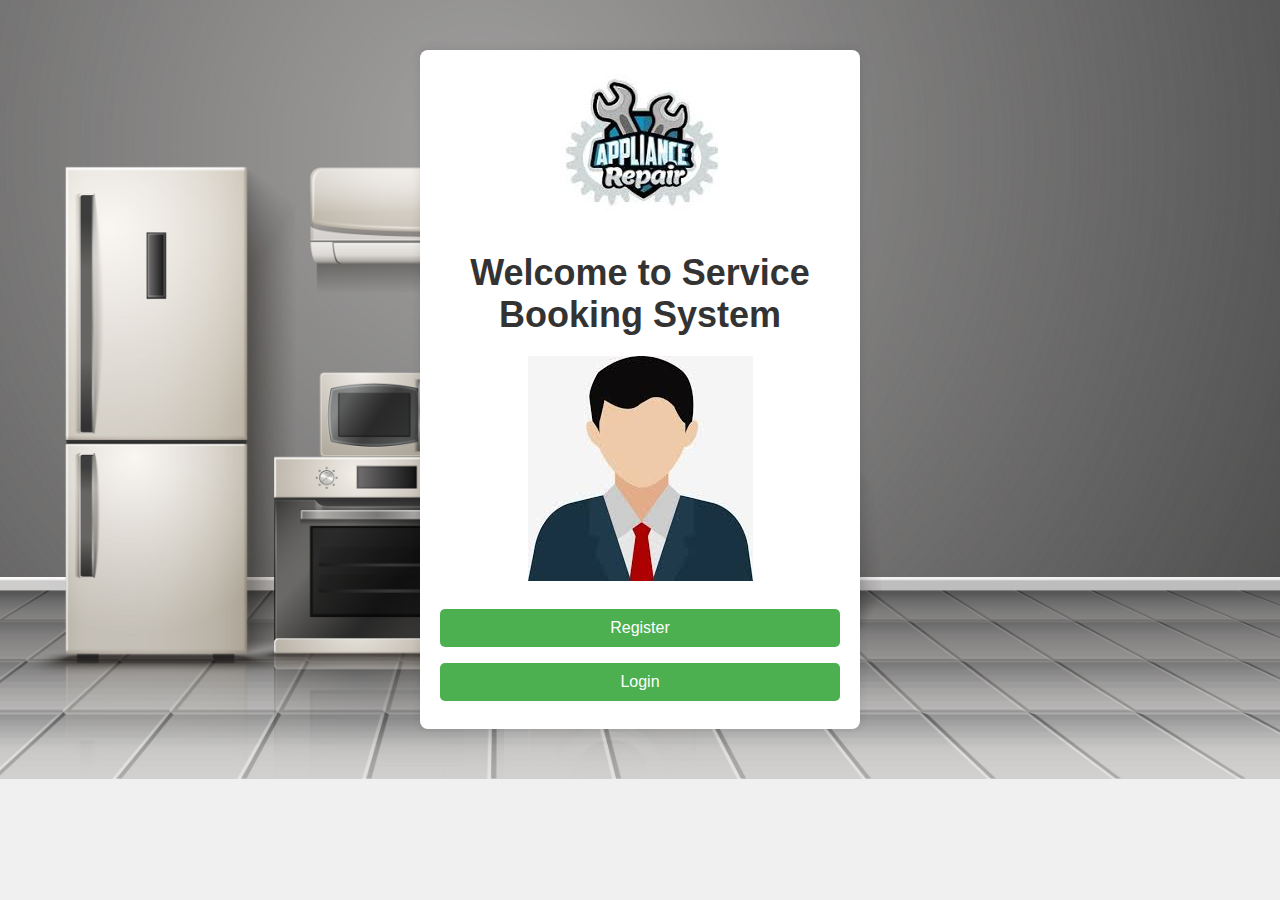
==== index.html @ 63eb2758 "Add files via upload" ====
<!DOCTYPE html>
<html lang="en">
    <head>
        <meta charset="UTF-8">
        <meta name="viewport" content="width=device-width, initial-scale=1.0">
        <title>Service Booking System</title>
        <link rel="stylesheet" href="styles.css">
    </head>
    <body>
        <div class="container">
            <img src="logo.jpeg" alt="Service Booking System Logo" class="logo">
            <h1>Welcome to Service Booking System</h1>
            <!-- Add an image for illustration -->
            <img src="illustration.jpeg" alt="Illustration"
                class="illustration">
            <div>
                <button onclick="goToRegistration()">Register</button>
                <a href="login.html"><button>Login</button></a>
            </div>
        </div>

        <script src="script.js"></script>
    </body>
</html>
---- styles.css ----
/* Global Styles */
body {
    font-family: Arial, sans-serif;
    background-color: #f4f4f4;
    margin: 0;
    padding: 0;
}

.container {
    max-width: 400px;
    margin: 100px auto;
    padding: 20px;
    background-color: #fff;
    border-radius: 8px;
    box-shadow: 0 0 10px rgba(0, 0, 0, 0.1);
}

h1 {
    text-align: center;
    color: #333;
}

input[type="text"],
input[type="email"],
input[type="password"],
textarea {
    width: 100%;
    padding: 10px;
    margin: 8px 0;
    border: 1px solid #ccc;
    border-radius: 5px;
    box-sizing: border-box;
}

button {
    width: 100%;
    padding: 10px;
    margin: 8px 0;
    border: none;
    border-radius: 5px;
    background-color: #4caf50;
    color: #fff;
    font-size: 16px;
    cursor: pointer;
}

button:hover {
    background-color: #45a049;
}

p {
    text-align: center;
    margin-top: 10px;
    color: #333;
}

/* Styling for Registration Page */
#registration-message {
    color: #4caf50;
}

/* Styling for Login Page */
#login-message {
    color: #4caf50;
}
.illustration {
    display: block;
    margin: 20px auto;
    max-width: 100%;
    height: auto;
}
.logo {
    display: block;
    margin: 0 auto; /* Center the logo horizontally */
    max-width: 100%; /* Ensure the logo doesn't exceed its container's width */
    height: auto; /* Maintain aspect ratio */
}

body {
    font-family: Arial, sans-serif;
    background-image: url('background.jpg'); /* Replace 'background.jpg' with the path to your background image */
    background-size: cover; /* Cover the entire viewport */
    background-position: center; /* Center the background image */
    background-repeat: no-repeat; /* Prevent background image from repeating */
    margin: 0;
    padding: 0;
}
/* styles.css */

/* Resetting default margin and padding */
body, ul {
    margin: 0;
    padding: 0;
}

/* Setting up basic styles */
.container {
    max-width: 800px;
    margin: 0 auto;
    text-align: center;
    padding: 20px;
}

h1 {
    font-size: 36px;
    margin-bottom: 20px;
}

.service-list {
    list-style: none;
}

.service-list li {
    margin-bottom: 10px;
}

.service-list li a {
    display: block;
    background-color: #3498db;
    color: #fff;
    text-decoration: none;
    padding: 10px 20px;
    border-radius: 5px;
    transition: background-color 0.3s ease;
}

.service-list li a:hover {
    background-color: #2980b9;
}
/* styles.css */

.container {
    margin: 0 auto;
    max-width: 600px;
    padding: 20px;
}

h1 {
    text-align: center;
}

.service-list {
    list-style-type: none;
    padding: 0;
}

.service-list li {
    margin-bottom: 10px;
}

.service-list li a {
    display: block;
    padding: 10px;
    background-color: #f0f0f0;
    text-decoration: none;
    color: #333;
    border-radius: 5px;
    transition: background-color 0.3s ease;
}

.service-list li a:hover {
    background-color: #ccc;
}

/* styles.css */

.cleaning-options {
    list-style-type: none;
    padding: 0;
}

.cleaning-options li {
    margin-bottom: 10px;
}

.cleaning-options li a {
    display: block;
    padding: 10px;
    background-color: #4caf50;
    text-decoration: none;
    color: #333;
    border-radius: 5px;
    transition: background-color 0.3s ease;
}

.cleaning-options li a:hover {
    background-color: #ccc;
}   


body {
    font-family: Arial, sans-serif;
    margin: 0;
    padding: 0;
    background-color: #f0f0f0;
    text-align: center;
}
.container {
    max-width: 400px;
    margin: 50px auto;
    padding: 20px;
    background-color: #fff;
    border-radius: 8px;
    box-shadow: 0 0 10px rgba(0,0,0,0.1);
}
.form-group {
    margin-bottom: 20px;
    text-align: left;
}
label {
    display: block;
    margin-bottom: 5px;
}
input[type="text"],
select {
    width: 100%;
    padding: 10px;
    font-size: 16px;
    border: 1px solid #ccc;
    border-radius: 4px;
    box-sizing: border-box;
}

button:hover {
    background-color: #0056b3;
}
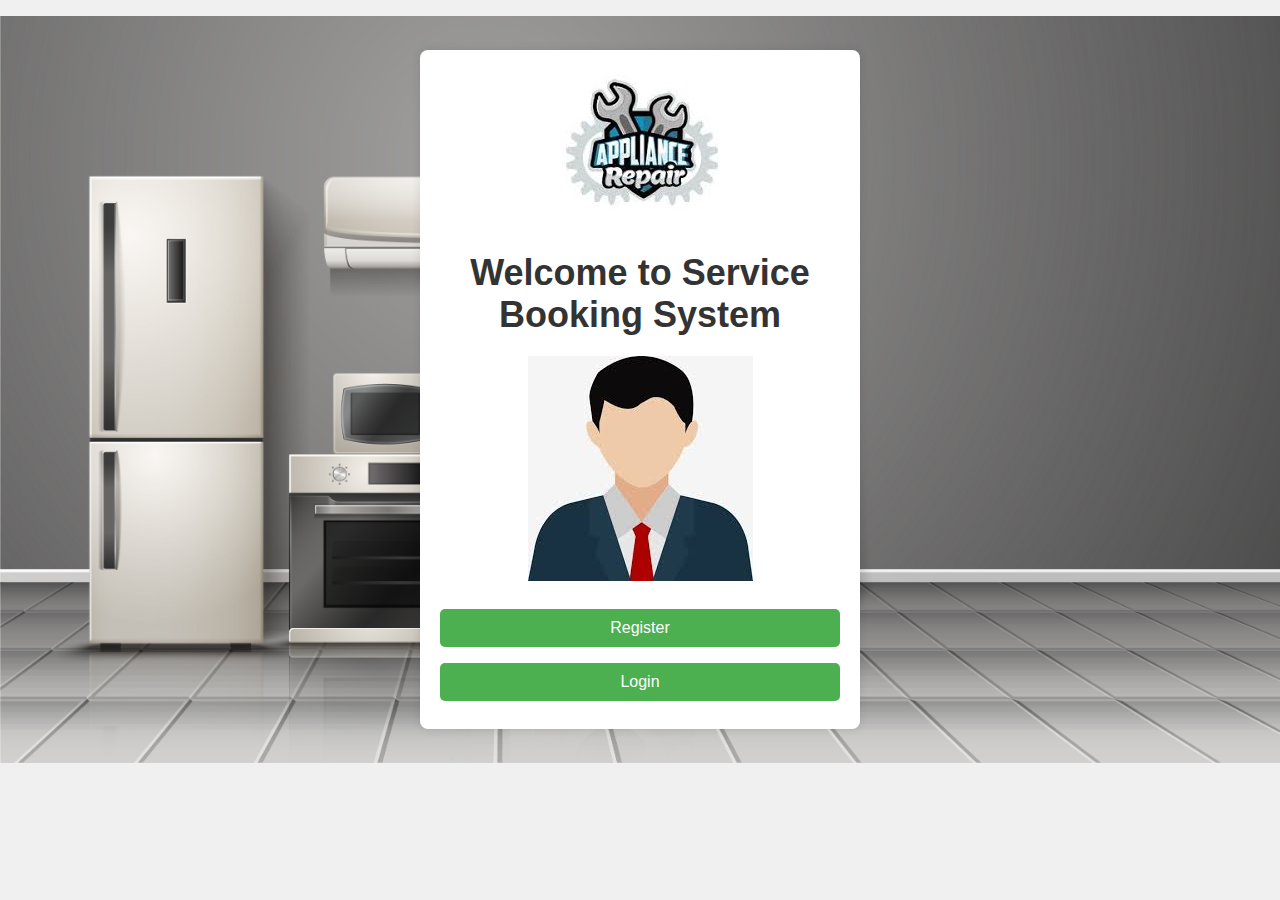
==== commit 0988e734: "Update index.html" ====
--- a/index.html
+++ b/index.html
@@ -20,5 +20,112 @@
         </div>
 
         <script src="script.js"></script>
+
+        <!--
+
+        1. registration 
+
+        <!DOCTYPE html>
+<html lang="en">
+    <head>
+        <meta charset="UTF-8">
+        <meta name="viewport" content="width=device-width, initial-scale=1.0">
+        <title>User Registration</title>
+        <link rel="stylesheet" href="styles.css">
+    </head>
+    <body>
+        <div class="container">
+            <img src="illustration.jpeg" alt="Illustration"
+                class="illustration">
+            <h1>User Registration</h1>
+
+            <form id="registration-form" action="insert.php" method="post">
+                <input type="text" id="username" placeholder="User Name"
+                    name="username" required><br>
+                <input type="email" id="email" name="email" placeholder="Email"
+                    required><br>
+                <input type="password" id="password" placeholder="Password"
+                    name="password" required><br>
+                <textarea id="address" placeholder="Address"
+                    name="address" required></textarea><br>
+                <input type="text" id="contact" placeholder="Contact Number"
+                    name="number" required><br>
+                <button type="submit">Register</button>
+            </form>
+            <p id="registration-message"></p>
+        </div>
+
+        <script src="script.js"></script>
+        <script src="registration.js"></script>
     </body>
 </html>
+
+        2. registartion1
+
+        <!DOCTYPE html>
+<html lang="en">
+    <head>
+        <meta charset="UTF-8">
+        <meta name="viewport" content="width=device-width, initial-scale=1.0">
+        <title>Registration Form</title>
+        <link rel="stylesheet" href="styles.css">
+    </head>
+    <body>
+        <div class="registration-container">
+            <h2>Registration</h2>
+            <form action="#" method="post">
+                <input type="text" name="fullname" placeholder="Full Name"
+                    required>
+                <input type="email" name="email" placeholder="Email" required>
+                <input type="password" name="password" placeholder="Password"
+                    required>
+                <input type="password" name="confirm_password"
+                    placeholder="Confirm Password" required>
+                <input type="submit" value="Register">
+            </form>
+            <button onclick="location.href='home.html'"
+                class="login-btn">Already have an account? Login</button>
+        </div>
+    </body>
+</html>
+
+
+        3. table 1 
+
+        <?php 
+    $username = $_POST['username'];
+    $email = $_POST['email'];
+    $password = $_POST['password'];
+    $address = $_POST['address'];
+    $number = $_POST['number'];
+    
+    $conn = new mysqli('localhost', 'root', '', 'test');
+
+    if($conn->connect_error) {
+    
+    die('Connection Failed: '.$conn->connect_error);
+    
+    }else{
+    
+    $stmt = $conn->prepare("insert into register (username, email, password, address, number) values(?, ?, ?, ?, ?)");
+    
+    $stmt->bind_param("ssssi", $username, $email, $password, $address, $number);
+    
+    $stmt->execute();
+    
+    echo "registration Successfully...";
+    
+    $stmt->close();
+    
+    $conn->close();
+    }
+
+?>
+
+
+        4. table 2
+        
+
+        -->
+    </body>
+</html>
--- a/styles.css
+++ b/styles.css
@@ -79,7 +79,7 @@
 body {
     font-family: Arial, sans-serif;
     background-image: url('background.jpg'); /* Replace 'background.jpg' with the path to your background image */
-    background-size: cover; /* Cover the entire viewport */
+    background-size: 100% auto; /* Cover the entire viewport */
     background-position: center; /* Center the background image */
     background-repeat: no-repeat; /* Prevent background image from repeating */
     margin: 0;
--- a/styles.css
+++ b/styles.css
@@ -79,7 +79,7 @@
 body {
     font-family: Arial, sans-serif;
     background-image: url('background.jpg'); /* Replace 'background.jpg' with the path to your background image */
-    background-size: cover; /* Cover the entire viewport */
+    background-size: 100% auto; /* Cover the entire viewport */
     background-position: center; /* Center the background image */
     background-repeat: no-repeat; /* Prevent background image from repeating */
     margin: 0;
--- a/styles.css
+++ b/styles.css
@@ -79,7 +79,7 @@
 body {
     font-family: Arial, sans-serif;
     background-image: url('background.jpg'); /* Replace 'background.jpg' with the path to your background image */
-    background-size: cover; /* Cover the entire viewport */
+    background-size: 100% auto; /* Cover the entire viewport */
     background-position: center; /* Center the background image */
     background-repeat: no-repeat; /* Prevent background image from repeating */
     margin: 0;
